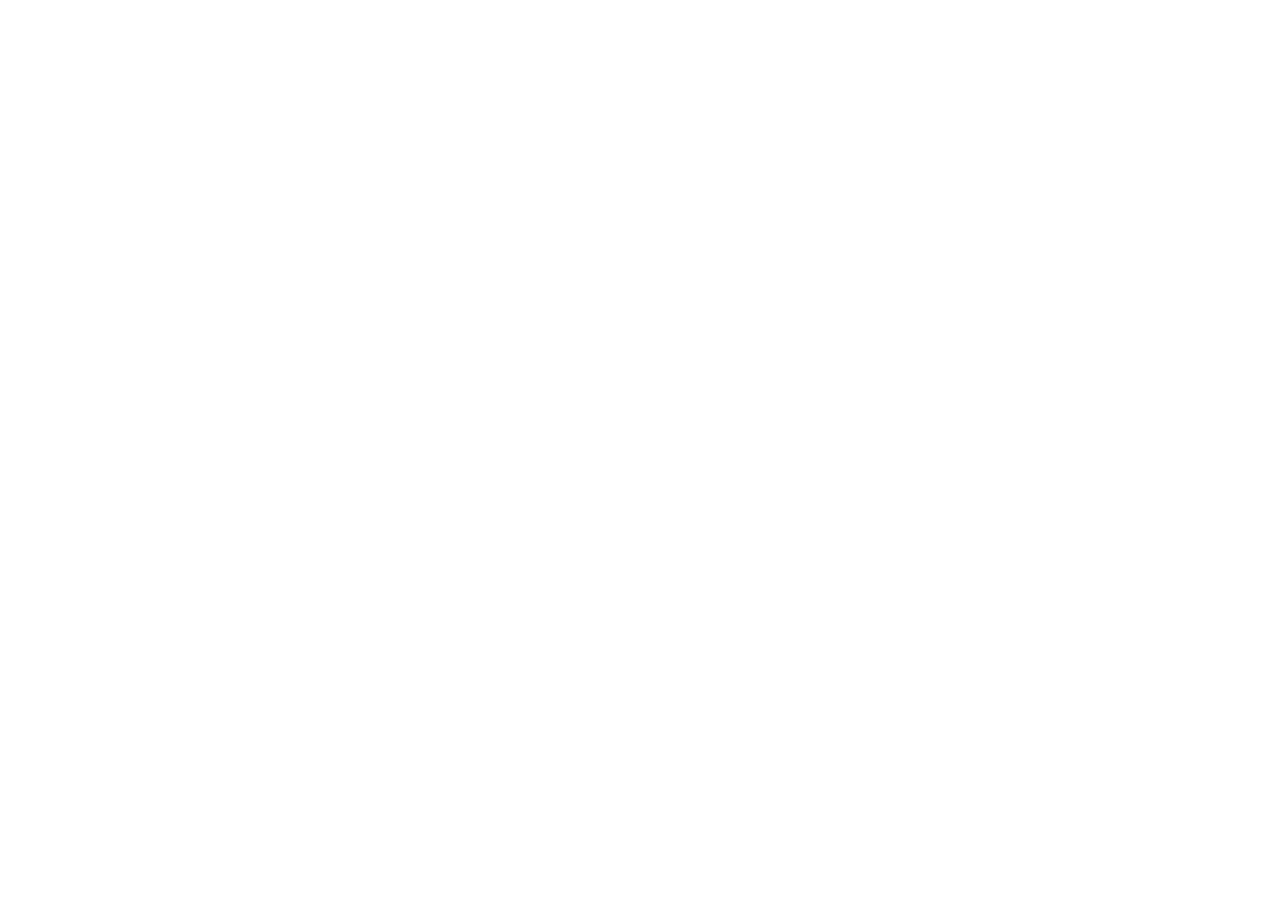
==== public/index.html @ 96532a71 "initial commitment" ====
<!DOCTYPE html>
<html lang="en">
  <head>
    <meta charset="utf-8" />
    <link rel="icon" href="%PUBLIC_URL%/favicon.ico" />
    <meta name="viewport" content="width=device-width, initial-scale=1" />
    <meta name="theme-color" content="#000000" />
    <meta
      name="description"
      content="Web site created using create-react-app"
    />
    <link rel="apple-touch-icon" href="logo192.png" />
    <!--
      manifest.json provides metadata used when your web app is installed on a
      user's mobile device or desktop. See https://developers.google.com/web/fundamentals/web-app-manifest/
    -->
    <link rel="manifest" href="%PUBLIC_URL%/manifest.json" />
    <!--
      Notice the use of %PUBLIC_URL% in the tags above.
      It will be replaced with the URL of the `public` folder during the build.
      Only files inside the `public` folder can be referenced from the HTML.

      Unlike "/favicon.ico" or "favicon.ico", "%PUBLIC_URL%/favicon.ico" will
      work correctly both with client-side routing and a non-root public URL.
      Learn how to configure a non-root public URL by running `npm run build`.
    -->
    <title>React App</title>
  </head>
  <body>
    <noscript>You need to enable JavaScript to run this app.</noscript>
    <div id="root"></div>
    <!--
      This HTML file is a template.
      If you open it directly in the browser, you will see an empty page.

      You can add webfonts, meta tags, or analytics to this file.
      The build step will place the bundled scripts into the <body> tag.

      To begin the development, run `npm start` or `yarn start`.
      To create a production bundle, use `npm run build` or `yarn build`.
    -->
  </body>
</html>
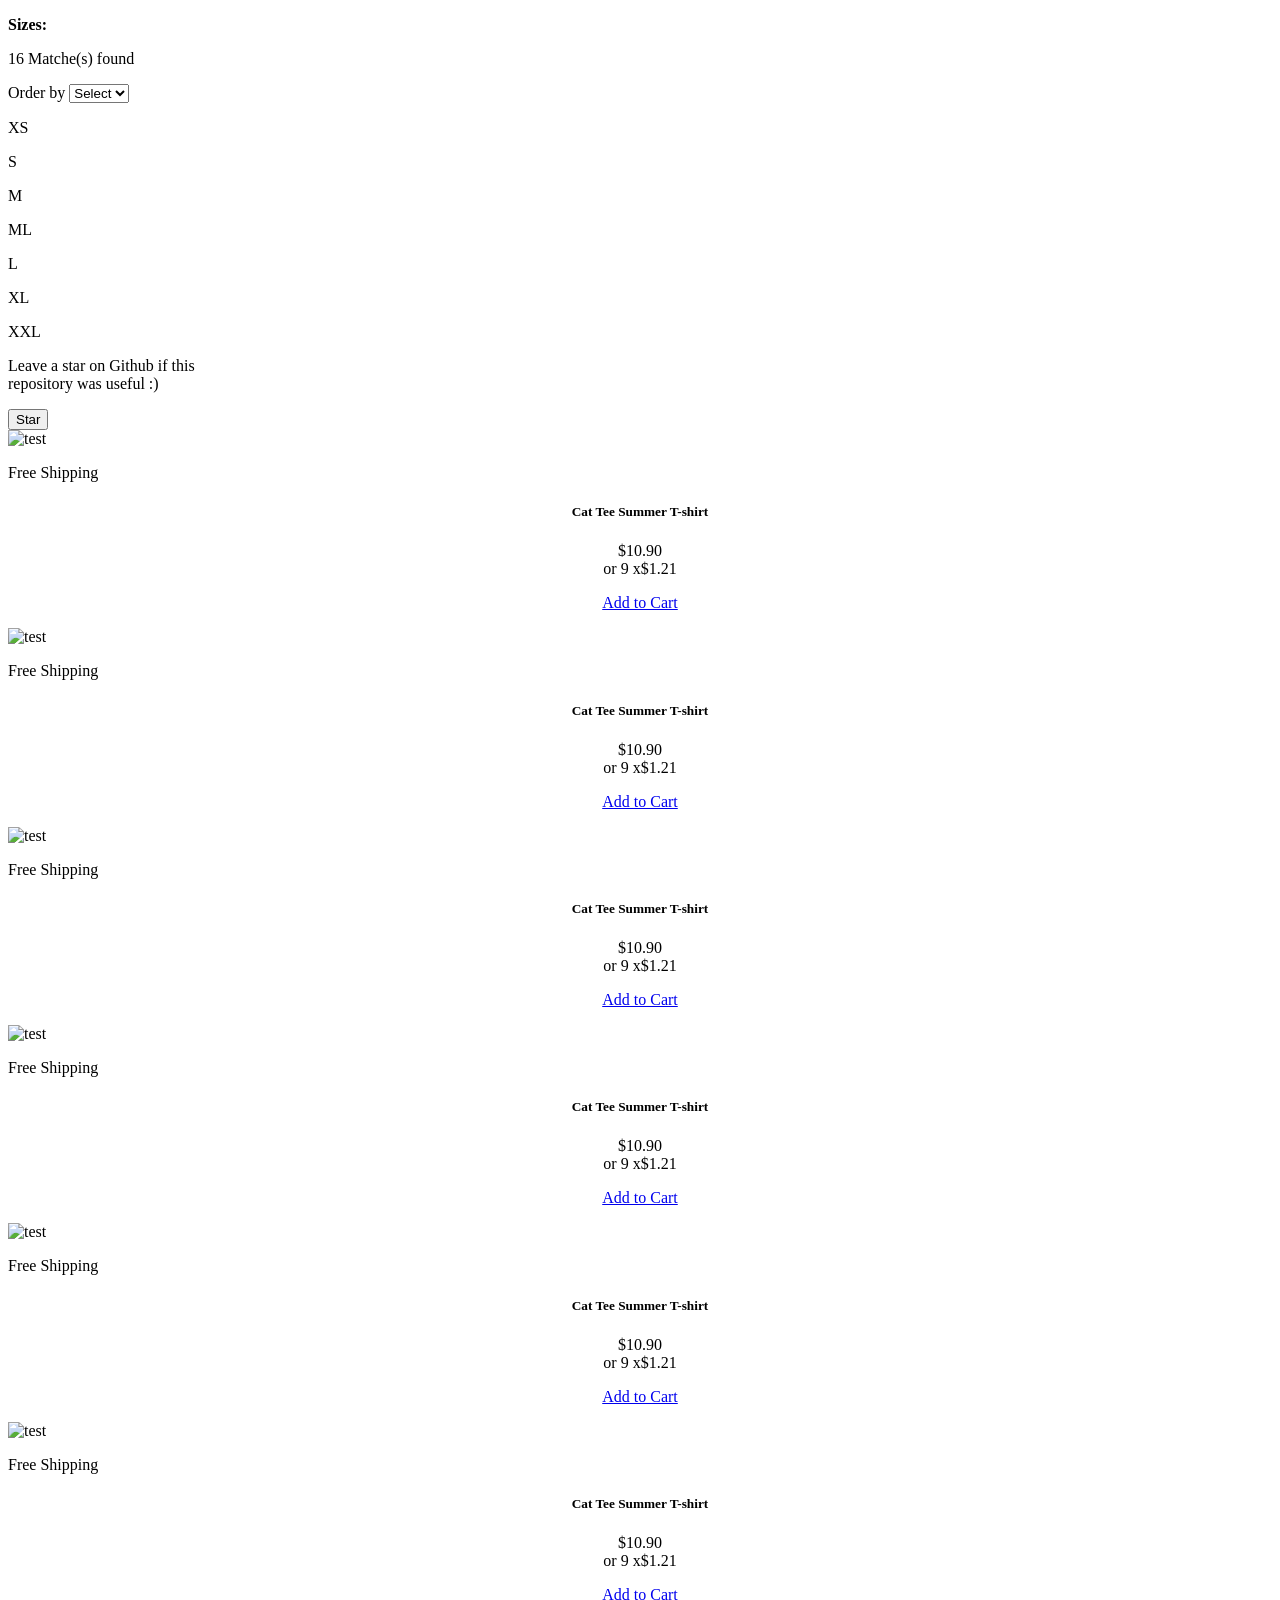
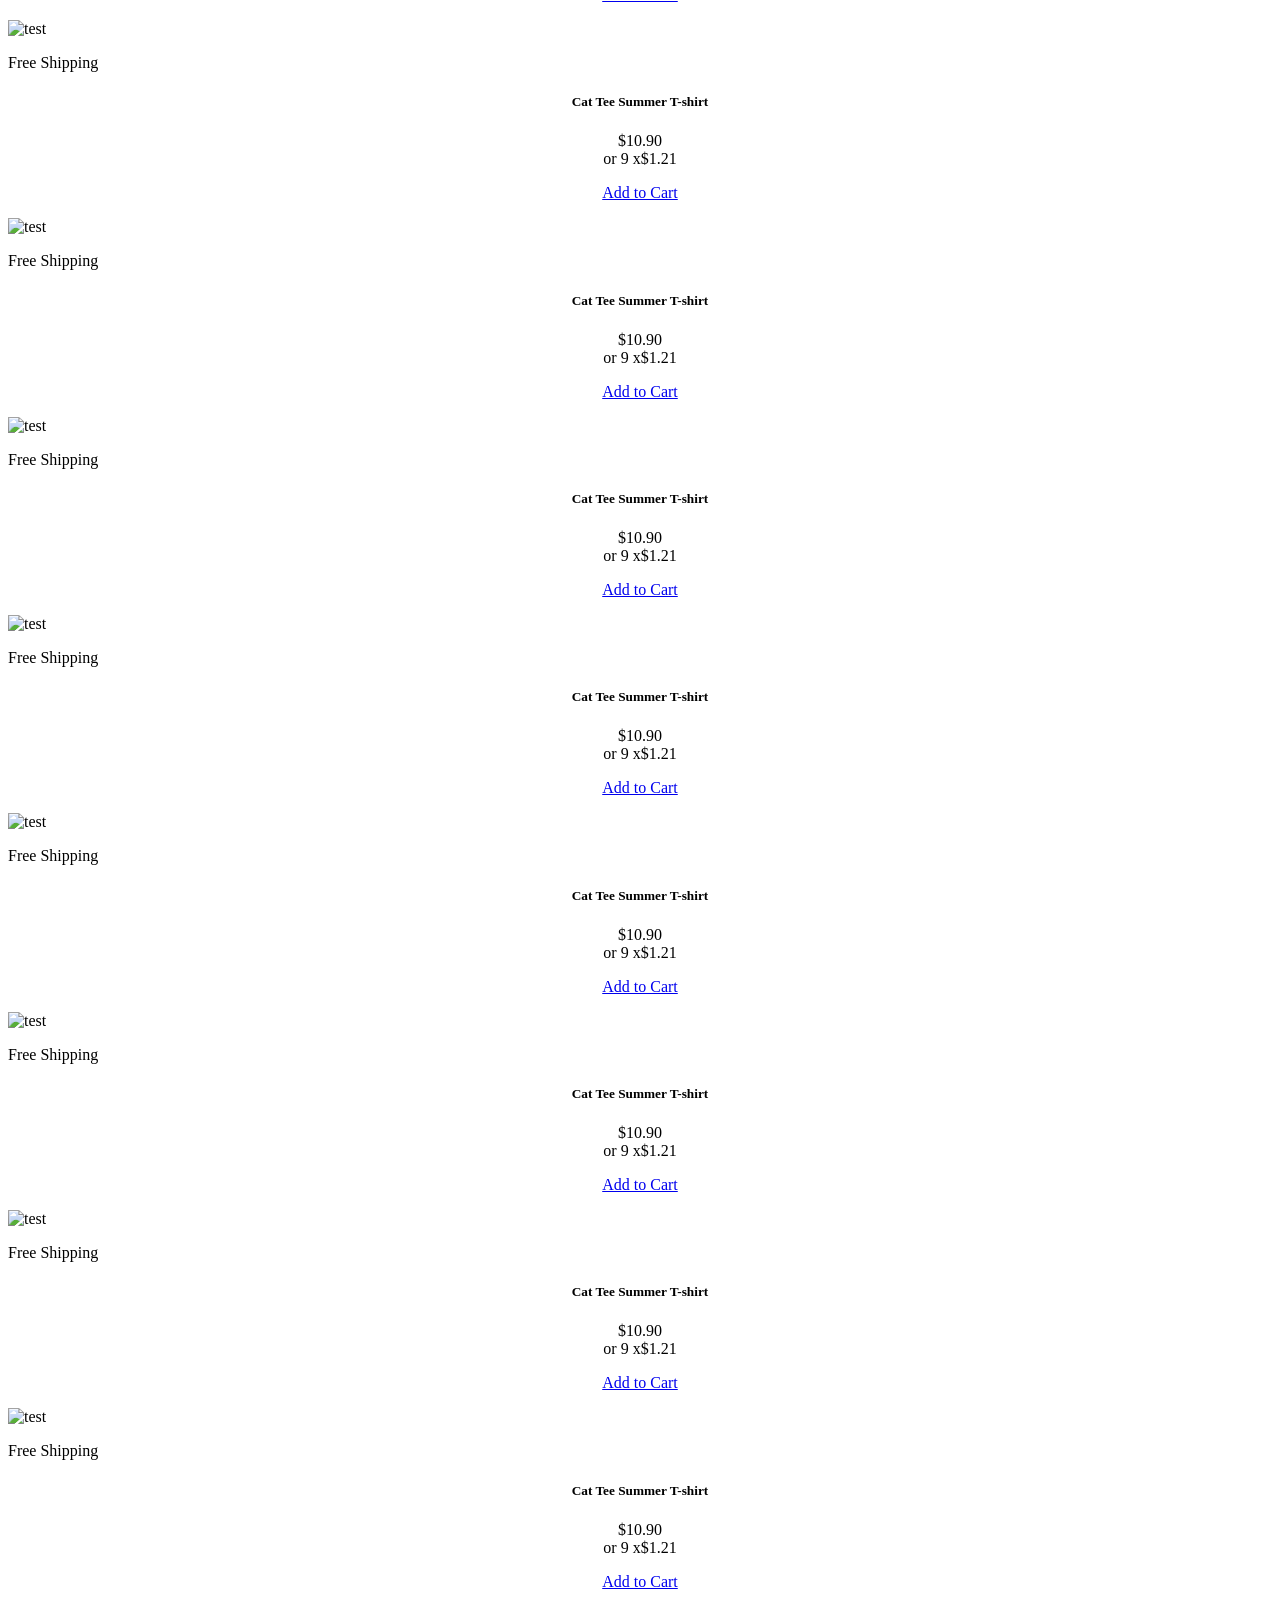
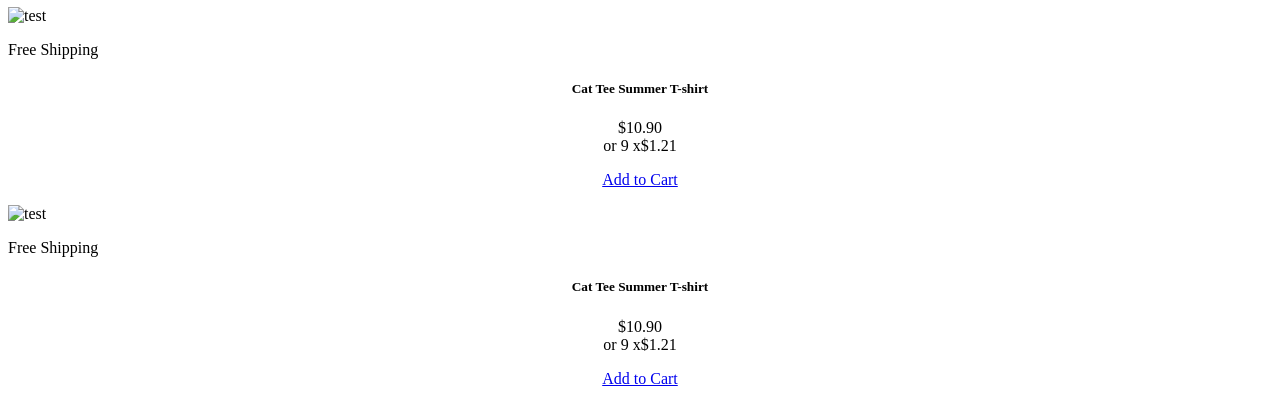
==== commit 575bbace: "removed unused content" ====
--- a/public/index.html
+++ b/public/index.html
@@ -1,43 +1,329 @@
 <!DOCTYPE html>
-<html lang="en">
-  <head>
-    <meta charset="utf-8" />
-    <link rel="icon" href="%PUBLIC_URL%/favicon.ico" />
-    <meta name="viewport" content="width=device-width, initial-scale=1" />
-    <meta name="theme-color" content="#000000" />
-    <meta
-      name="description"
-      content="Web site created using create-react-app"
-    />
-    <link rel="apple-touch-icon" href="logo192.png" />
-    <!--
-      manifest.json provides metadata used when your web app is installed on a
-      user's mobile device or desktop. See https://developers.google.com/web/fundamentals/web-app-manifest/
-    -->
-    <link rel="manifest" href="%PUBLIC_URL%/manifest.json" />
-    <!--
-      Notice the use of %PUBLIC_URL% in the tags above.
-      It will be replaced with the URL of the `public` folder during the build.
-      Only files inside the `public` folder can be referenced from the HTML.
+<html>
+    <head>
+        <title>Shopping Cart</title>
 
-      Unlike "/favicon.ico" or "favicon.ico", "%PUBLIC_URL%/favicon.ico" will
-      work correctly both with client-side routing and a non-root public URL.
-      Learn how to configure a non-root public URL by running `npm run build`.
-    -->
-    <title>React App</title>
-  </head>
-  <body>
-    <noscript>You need to enable JavaScript to run this app.</noscript>
-    <div id="root"></div>
-    <!--
-      This HTML file is a template.
-      If you open it directly in the browser, you will see an empty page.
-
-      You can add webfonts, meta tags, or analytics to this file.
-      The build step will place the bundled scripts into the <body> tag.
-
-      To begin the development, run `npm start` or `yarn start`.
-      To create a production bundle, use `npm run build` or `yarn build`.
-    -->
-  </body>
-</html>
+        <link rel="stylesheet" href="../assets/css/bootstrap.min.css">
+    </head>
+    <body>
+        <div class="container">
+            <div class="row top-row">
+                <div class="col-md-3">
+                    <div class="row">
+                        <div class="col-md-offset-2">
+                            <b><p>Sizes:</p></b>
+                        </div>
+                    </div>
+                </div>
+                <div class="col-md-9">
+                    <div class="row">
+                        <div class="col-md-3">
+                            <span><p>16 Matche(s) found</p></span>
+                        </div>
+                        <div class="col-md-6"></div>
+                        <div class="col-md-3 text-right">                              
+                            <span >Order by</span>
+                            <select name="options" class="select">
+                                <option selected>Select</option>
+                                <option value="first">1</option>
+                                <option value="second">2</option>
+                                <option value="third">3</option>
+                            </select>                                                   
+                        </div>
+                    </div>
+                </div>
+            </div>
+            <div class="col-md-3">
+                <div class="row">
+                    <div class="col-md-3 sizes">
+                        <p class="text-center">XS</p>
+                    </div>
+                    <div class="col-md-3 sizes">
+                        <p class="text-center">S</p>
+                    </div>
+                    <div class="col-md-3 sizes">
+                        <p class="text-center">M</p>
+                    </div>
+                    <div class="col-md-3 sizes">
+                        <p class="text-center">ML</p>
+                    </div>
+                </div>
+                <div class="row">
+                    <div class="col-md-3 sizes">
+                        <p class="text-center">L</p>
+                    </div>
+                    <div class="col-md-3 sizes">
+                        <p class="text-center">XL</p>
+                    </div>
+                    <div class="col-md-3 sizes">
+                    <p class="text-center">XXL</p>
+                </div>
+                </div>
+                <div class="row">
+                    <div class="col-md-7">
+                        <span>
+                            <p class="text-center">
+                                Leave a star on Github if this <br>
+                                repository was useful :)
+                            </p>
+                        </span> 
+                    </div>
+                    <div class="col-md-3"></div>
+                </div>
+            <div class="row">
+                <div class="col-md-6">
+                    <button type="button" class="btn btn-default star-btn">
+                        <span class="glyphicon glyphicon-star glyph" aria-hidden="true"></span> Star
+                    </button>
+                </div>
+            </div>
+            </div>
+            <div class="col-md-9">
+                <div class="row">
+                    <div class="col-sm-6 col-md-3">
+                            <div class="thumbnail thumbnail-custom">
+                                <img src="images/shirt.jpg" alt="test">
+                                <div class="text text-center"><p>Free Shipping</p></div>
+                                    <center>
+                                        <div class="caption caption-custom">
+                                            <h5>Cat Tee Summer T-shirt</h5>
+                                            <div class="dash"></div>
+                                            <div><p class="text-center"><span>$</span>10.<span>90</span> <br> <span>or 9 x$1.21</span></p>
+                                            </div>
+                                            <p><a href="#" class="btn btn-primary btn-custom" role="button">Add to Cart</a> 
+                                        </div>
+                                    </center>   
+                                </div>
+                            </div>
+                    <div class="col-sm-6 col-md-3">
+                        <div class="thumbnail thumbnail-custom">
+                            <img src="images/shirt.jpg" alt="test">
+                            <div class="text text-center"><p>Free Shipping</p></div>
+                                <center>
+                                    <div class="caption caption-custom">
+                                        <h5>Cat Tee Summer T-shirt</h5>
+                                        <div class="dash"></div>
+                                        <div><p class="text-center"><span>$</span>10.<span>90</span> <br> <span>or 9 x$1.21</span></p>
+                                        </div>
+                                        <p><a href="#" class="btn btn-primary btn-custom" role="button">Add to Cart</a> 
+                                    </div>
+                                </center>   
+                            </div>
+                        </div>
+                    <div class="col-sm-6 col-md-3">
+                        <div class="thumbnail thumbnail-custom">
+                            <img src="images/shirt.jpg" alt="test">
+                            <div class="text text-center"><p>Free Shipping</p></div>
+                                <center>
+                                    <div class="caption caption-custom">
+                                        <h5>Cat Tee Summer T-shirt</h5>
+                                        <div class="dash"></div>
+                                        <div><p class="text-center"><span>$</span>10.<span>90</span> <br> <span>or 9 x$1.21</span></p>
+                                        </div>
+                                        <p><a href="#" class="btn btn-primary btn-custom" role="button">Add to Cart</a> 
+                                    </div>
+                                </center>   
+                            </div>
+                        </div>
+                    <div class="col-sm-6 col-md-3">
+                        <div class="thumbnail thumbnail-custom">
+                            <img src="images/shirt.jpg" alt="test">
+                            <div class="text text-center"><p>Free Shipping</p></div>
+                                <center>
+                                    <div class="caption caption-custom">
+                                        <h5>Cat Tee Summer T-shirt</h5>
+                                        <div class="dash"></div>
+                                        <div><p class="text-center"><span>$</span>10.<span>90</span> <br> <span>or 9 x$1.21</span></p>
+                                        </div>
+                                        <p><a href="#" class="btn btn-primary btn-custom" role="button">Add to Cart</a> 
+                                    </div>
+                                </center>   
+                            </div>
+                        </div>
+                    <div class="col-sm-6 col-md-3">
+                        <div class="thumbnail thumbnail-custom">
+                            <img src="images/shirt.jpg" alt="test">
+                            <div class="text text-center"><p>Free Shipping</p></div>
+                                <center>
+                                    <div class="caption caption-custom">
+                                        <h5>Cat Tee Summer T-shirt</h5>
+                                        <div class="dash"></div>
+                                        <div><p class="text-center"><span>$</span>10.<span>90</span> <br> <span>or 9 x$1.21</span></p>
+                                        </div>
+                                        <p><a href="#" class="btn btn-primary btn-custom" role="button">Add to Cart</a> 
+                                    </div>
+                                </center>   
+                            </div>
+                        </div>
+                    <div class="col-sm-6 col-md-3">
+                        <div class="thumbnail thumbnail-custom">
+                            <img src="images/shirt.jpg" alt="test">
+                            <div class="text text-center"><p>Free Shipping</p></div>
+                                <center>
+                                    <div class="caption caption-custom">
+                                        <h5>Cat Tee Summer T-shirt</h5>
+                                        <div class="dash"></div>
+                                        <div><p class="text-center"><span>$</span>10.<span>90</span> <br> <span>or 9 x$1.21</span></p>
+                                        </div>
+                                        <p><a href="#" class="btn btn-primary btn-custom" role="button">Add to Cart</a> 
+                                    </div>
+                                </center>   
+                            </div>
+                        </div>
+                    <div class="col-sm-6 col-md-3">
+                        <div class="thumbnail thumbnail-custom">
+                            <img src="images/shirt.jpg" alt="test">
+                            <div class="text text-center"><p>Free Shipping</p></div>
+                                <center>
+                                    <div class="caption caption-custom">
+                                        <h5>Cat Tee Summer T-shirt</h5>
+                                        <div class="dash"></div>
+                                        <div><p class="text-center"><span>$</span>10.<span>90</span> <br> <span>or 9 x$1.21</span></p>
+                                        </div>
+                                        <p><a href="#" class="btn btn-primary btn-custom" role="button">Add to Cart</a> 
+                                    </div>
+                                </center>   
+                            </div>
+                        </div>
+                    <div class="col-sm-6 col-md-3">
+                        <div class="thumbnail thumbnail-custom">
+                            <img src="images/shirt.jpg" alt="test">
+                            <div class="text text-center"><p>Free Shipping</p></div>
+                                <center>
+                                    <div class="caption caption-custom">
+                                        <h5>Cat Tee Summer T-shirt</h5>
+                                        <div class="dash"></div>
+                                        <div><p class="text-center"><span>$</span>10.<span>90</span> <br> <span>or 9 x$1.21</span></p>
+                                        </div>
+                                        <p><a href="#" class="btn btn-primary btn-custom" role="button">Add to Cart</a> 
+                                    </div>
+                                </center>   
+                            </div>
+                        </div>
+                    <div class="col-sm-6 col-md-3">
+                        <div class="thumbnail thumbnail-custom">
+                            <img src="images/shirt.jpg" alt="test">
+                            <div class="text text-center"><p>Free Shipping</p></div>
+                                <center>
+                                    <div class="caption caption-custom">
+                                        <h5>Cat Tee Summer T-shirt</h5>
+                                        <div class="dash"></div>
+                                        <div><p class="text-center"><span>$</span>10.<span>90</span> <br> <span>or 9 x$1.21</span></p>
+                                        </div>
+                                        <p><a href="#" class="btn btn-primary btn-custom" role="button">Add to Cart</a> 
+                                    </div>
+                                </center>   
+                            </div>
+                        </div>
+                    <div class="col-sm-6 col-md-3">
+                        <div class="thumbnail thumbnail-custom">
+                            <img src="images/shirt.jpg" alt="test">
+                            <div class="text text-center"><p>Free Shipping</p></div>
+                                <center>
+                                    <div class="caption caption-custom">
+                                        <h5>Cat Tee Summer T-shirt</h5>
+                                        <div class="dash"></div>
+                                        <div><p class="text-center"><span>$</span>10.<span>90</span> <br> <span>or 9 x$1.21</span></p>
+                                        </div>
+                                        <p><a href="#" class="btn btn-primary btn-custom" role="button">Add to Cart</a> 
+                                    </div>
+                                </center>   
+                            </div>
+                        </div>
+                    <div class="col-sm-6 col-md-3">
+                        <div class="thumbnail thumbnail-custom">
+                            <img src="images/shirt.jpg" alt="test">
+                            <div class="text text-center"><p>Free Shipping</p></div>
+                                <center>
+                                    <div class="caption caption-custom">
+                                        <h5>Cat Tee Summer T-shirt</h5>
+                                        <div class="dash"></div>
+                                        <div><p class="text-center"><span>$</span>10.<span>90</span> <br> <span>or 9 x$1.21</span></p>
+                                        </div>
+                                        <p><a href="#" class="btn btn-primary btn-custom" role="button">Add to Cart</a> 
+                                    </div>
+                                </center>   
+                            </div>
+                        </div>
+                        <div class="col-sm-6 col-md-3">
+                            <div class="thumbnail thumbnail-custom">
+                                <img src="images/shirt.jpg" alt="test">
+                                <div class="text text-center"><p>Free Shipping</p></div>
+                                    <center>
+                                        <div class="caption caption-custom">
+                                            <h5>Cat Tee Summer T-shirt</h5>
+                                            <div class="dash"></div>
+                                            <div><p class="text-center"><span>$</span>10.<span>90</span> <br> <span>or 9 x$1.21</span></p>
+                                            </div>
+                                            <p><a href="#" class="btn btn-primary btn-custom" role="button">Add to Cart</a> 
+                                        </div>
+                                    </center>   
+                                </div>
+                            </div>
+                    <div class="col-sm-6 col-md-3">
+                        <div class="thumbnail thumbnail-custom">
+                            <img src="images/shirt.jpg" alt="test">
+                            <div class="text text-center"><p>Free Shipping</p></div>
+                                <center>
+                                    <div class="caption caption-custom">
+                                        <h5>Cat Tee Summer T-shirt</h5>
+                                        <div class="dash"></div>
+                                        <div><p class="text-center"><span>$</span>10.<span>90</span> <br> <span>or 9 x$1.21</span></p>
+                                        </div>
+                                        <p><a href="#" class="btn btn-primary btn-custom" role="button">Add to Cart</a> 
+                                    </div>
+                                </center>   
+                            </div>
+                        </div>
+                        <div class="col-sm-6 col-md-3">
+                            <div class="thumbnail thumbnail-custom">
+                                <img src="images/shirt.jpg" alt="test">
+                                <div class="text text-center"><p>Free Shipping</p></div>
+                                    <center>
+                                        <div class="caption caption-custom">
+                                            <h5>Cat Tee Summer T-shirt</h5>
+                                            <div class="dash"></div>
+                                            <div><p class="text-center"><span>$</span>10.<span>90</span> <br> <span>or 9 x$1.21</span></p>
+                                            </div>
+                                            <p><a href="#" class="btn btn-primary btn-custom" role="button">Add to Cart</a> 
+                                        </div>
+                                    </center>   
+                                </div>
+                            </div>
+                            <div class="col-sm-6 col-md-3">
+                                <div class="thumbnail thumbnail-custom">
+                                    <img src="images/shirt.jpg" alt="test">
+                                    <div class="text text-center"><p>Free Shipping</p></div>
+                                        <center>
+                                            <div class="caption caption-custom">
+                                                <h5>Cat Tee Summer T-shirt</h5>
+                                                <div class="dash"></div>
+                                                <div><p class="text-center"><span>$</span>10.<span>90</span> <br> <span>or 9 x$1.21</span></p>
+                                                </div>
+                                                <p><a href="#" class="btn btn-primary btn-custom" role="button">Add to Cart</a> 
+                                            </div>
+                                        </center>   
+                                    </div>
+                                </div>
+                         <div class="col-sm-6 col-md-3">
+                            <div class="thumbnail thumbnail-custom">
+                                <img src="images/shirt.jpg" alt="test">
+                                <div class="text text-center"><p>Free Shipping</p></div>
+                                    <center>
+                                        <div class="caption caption-custom">
+                                            <h5>Cat Tee Summer T-shirt</h5>
+                                            <div class="dash"></div>
+                                            <div><p class="text-center"><span>$</span>10.<span>90</span> <br> <span>or 9 x$1.21</span></p>
+                                            </div>
+                                            <p><a href="#" class="btn btn-primary btn-custom" role="button">Add to Cart</a> 
+                                        </div>
+                                    </center>   
+                                </div>
+                            </div>
+                        </div>
+                    </div>
+                 </div>
+        <script src="js/jquery-3.4.1.min.jss"></script>
+        <script src="js/bootstrap.min.js"></script>
+    </body>
+</html>
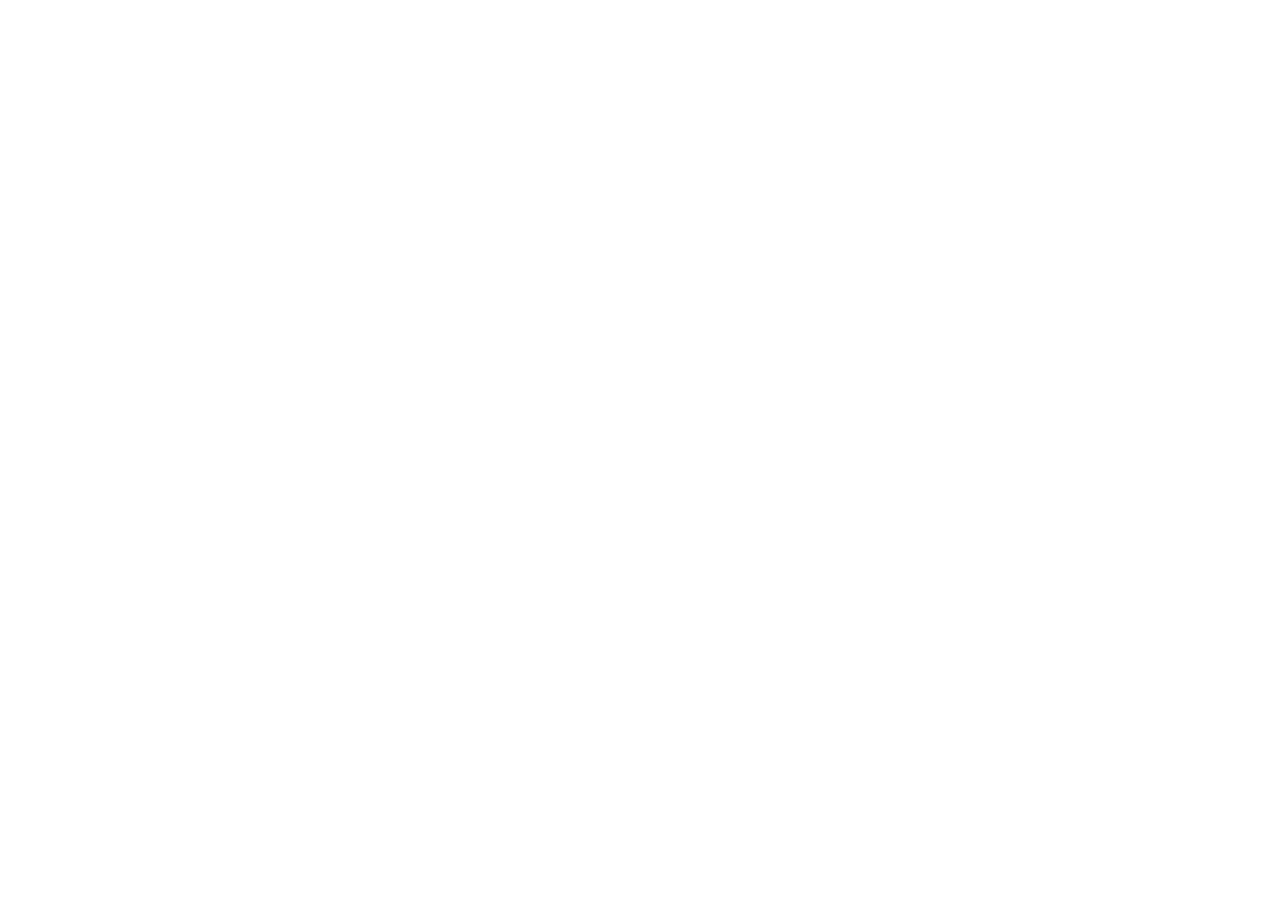
==== commit f7dba8e3: "created new components" ====
--- a/public/index.html
+++ b/public/index.html
@@ -6,324 +6,8 @@
         <link rel="stylesheet" href="../assets/css/bootstrap.min.css">
     </head>
     <body>
-        <div class="container">
-            <div class="row top-row">
-                <div class="col-md-3">
-                    <div class="row">
-                        <div class="col-md-offset-2">
-                            <b><p>Sizes:</p></b>
-                        </div>
-                    </div>
-                </div>
-                <div class="col-md-9">
-                    <div class="row">
-                        <div class="col-md-3">
-                            <span><p>16 Matche(s) found</p></span>
-                        </div>
-                        <div class="col-md-6"></div>
-                        <div class="col-md-3 text-right">                              
-                            <span >Order by</span>
-                            <select name="options" class="select">
-                                <option selected>Select</option>
-                                <option value="first">1</option>
-                                <option value="second">2</option>
-                                <option value="third">3</option>
-                            </select>                                                   
-                        </div>
-                    </div>
-                </div>
-            </div>
-            <div class="col-md-3">
-                <div class="row">
-                    <div class="col-md-3 sizes">
-                        <p class="text-center">XS</p>
-                    </div>
-                    <div class="col-md-3 sizes">
-                        <p class="text-center">S</p>
-                    </div>
-                    <div class="col-md-3 sizes">
-                        <p class="text-center">M</p>
-                    </div>
-                    <div class="col-md-3 sizes">
-                        <p class="text-center">ML</p>
-                    </div>
-                </div>
-                <div class="row">
-                    <div class="col-md-3 sizes">
-                        <p class="text-center">L</p>
-                    </div>
-                    <div class="col-md-3 sizes">
-                        <p class="text-center">XL</p>
-                    </div>
-                    <div class="col-md-3 sizes">
-                    <p class="text-center">XXL</p>
-                </div>
-                </div>
-                <div class="row">
-                    <div class="col-md-7">
-                        <span>
-                            <p class="text-center">
-                                Leave a star on Github if this <br>
-                                repository was useful :)
-                            </p>
-                        </span> 
-                    </div>
-                    <div class="col-md-3"></div>
-                </div>
-            <div class="row">
-                <div class="col-md-6">
-                    <button type="button" class="btn btn-default star-btn">
-                        <span class="glyphicon glyphicon-star glyph" aria-hidden="true"></span> Star
-                    </button>
-                </div>
-            </div>
-            </div>
-            <div class="col-md-9">
-                <div class="row">
-                    <div class="col-sm-6 col-md-3">
-                            <div class="thumbnail thumbnail-custom">
-                                <img src="images/shirt.jpg" alt="test">
-                                <div class="text text-center"><p>Free Shipping</p></div>
-                                    <center>
-                                        <div class="caption caption-custom">
-                                            <h5>Cat Tee Summer T-shirt</h5>
-                                            <div class="dash"></div>
-                                            <div><p class="text-center"><span>$</span>10.<span>90</span> <br> <span>or 9 x$1.21</span></p>
-                                            </div>
-                                            <p><a href="#" class="btn btn-primary btn-custom" role="button">Add to Cart</a> 
-                                        </div>
-                                    </center>   
-                                </div>
-                            </div>
-                    <div class="col-sm-6 col-md-3">
-                        <div class="thumbnail thumbnail-custom">
-                            <img src="images/shirt.jpg" alt="test">
-                            <div class="text text-center"><p>Free Shipping</p></div>
-                                <center>
-                                    <div class="caption caption-custom">
-                                        <h5>Cat Tee Summer T-shirt</h5>
-                                        <div class="dash"></div>
-                                        <div><p class="text-center"><span>$</span>10.<span>90</span> <br> <span>or 9 x$1.21</span></p>
-                                        </div>
-                                        <p><a href="#" class="btn btn-primary btn-custom" role="button">Add to Cart</a> 
-                                    </div>
-                                </center>   
-                            </div>
-                        </div>
-                    <div class="col-sm-6 col-md-3">
-                        <div class="thumbnail thumbnail-custom">
-                            <img src="images/shirt.jpg" alt="test">
-                            <div class="text text-center"><p>Free Shipping</p></div>
-                                <center>
-                                    <div class="caption caption-custom">
-                                        <h5>Cat Tee Summer T-shirt</h5>
-                                        <div class="dash"></div>
-                                        <div><p class="text-center"><span>$</span>10.<span>90</span> <br> <span>or 9 x$1.21</span></p>
-                                        </div>
-                                        <p><a href="#" class="btn btn-primary btn-custom" role="button">Add to Cart</a> 
-                                    </div>
-                                </center>   
-                            </div>
-                        </div>
-                    <div class="col-sm-6 col-md-3">
-                        <div class="thumbnail thumbnail-custom">
-                            <img src="images/shirt.jpg" alt="test">
-                            <div class="text text-center"><p>Free Shipping</p></div>
-                                <center>
-                                    <div class="caption caption-custom">
-                                        <h5>Cat Tee Summer T-shirt</h5>
-                                        <div class="dash"></div>
-                                        <div><p class="text-center"><span>$</span>10.<span>90</span> <br> <span>or 9 x$1.21</span></p>
-                                        </div>
-                                        <p><a href="#" class="btn btn-primary btn-custom" role="button">Add to Cart</a> 
-                                    </div>
-                                </center>   
-                            </div>
-                        </div>
-                    <div class="col-sm-6 col-md-3">
-                        <div class="thumbnail thumbnail-custom">
-                            <img src="images/shirt.jpg" alt="test">
-                            <div class="text text-center"><p>Free Shipping</p></div>
-                                <center>
-                                    <div class="caption caption-custom">
-                                        <h5>Cat Tee Summer T-shirt</h5>
-                                        <div class="dash"></div>
-                                        <div><p class="text-center"><span>$</span>10.<span>90</span> <br> <span>or 9 x$1.21</span></p>
-                                        </div>
-                                        <p><a href="#" class="btn btn-primary btn-custom" role="button">Add to Cart</a> 
-                                    </div>
-                                </center>   
-                            </div>
-                        </div>
-                    <div class="col-sm-6 col-md-3">
-                        <div class="thumbnail thumbnail-custom">
-                            <img src="images/shirt.jpg" alt="test">
-                            <div class="text text-center"><p>Free Shipping</p></div>
-                                <center>
-                                    <div class="caption caption-custom">
-                                        <h5>Cat Tee Summer T-shirt</h5>
-                                        <div class="dash"></div>
-                                        <div><p class="text-center"><span>$</span>10.<span>90</span> <br> <span>or 9 x$1.21</span></p>
-                                        </div>
-                                        <p><a href="#" class="btn btn-primary btn-custom" role="button">Add to Cart</a> 
-                                    </div>
-                                </center>   
-                            </div>
-                        </div>
-                    <div class="col-sm-6 col-md-3">
-                        <div class="thumbnail thumbnail-custom">
-                            <img src="images/shirt.jpg" alt="test">
-                            <div class="text text-center"><p>Free Shipping</p></div>
-                                <center>
-                                    <div class="caption caption-custom">
-                                        <h5>Cat Tee Summer T-shirt</h5>
-                                        <div class="dash"></div>
-                                        <div><p class="text-center"><span>$</span>10.<span>90</span> <br> <span>or 9 x$1.21</span></p>
-                                        </div>
-                                        <p><a href="#" class="btn btn-primary btn-custom" role="button">Add to Cart</a> 
-                                    </div>
-                                </center>   
-                            </div>
-                        </div>
-                    <div class="col-sm-6 col-md-3">
-                        <div class="thumbnail thumbnail-custom">
-                            <img src="images/shirt.jpg" alt="test">
-                            <div class="text text-center"><p>Free Shipping</p></div>
-                                <center>
-                                    <div class="caption caption-custom">
-                                        <h5>Cat Tee Summer T-shirt</h5>
-                                        <div class="dash"></div>
-                                        <div><p class="text-center"><span>$</span>10.<span>90</span> <br> <span>or 9 x$1.21</span></p>
-                                        </div>
-                                        <p><a href="#" class="btn btn-primary btn-custom" role="button">Add to Cart</a> 
-                                    </div>
-                                </center>   
-                            </div>
-                        </div>
-                    <div class="col-sm-6 col-md-3">
-                        <div class="thumbnail thumbnail-custom">
-                            <img src="images/shirt.jpg" alt="test">
-                            <div class="text text-center"><p>Free Shipping</p></div>
-                                <center>
-                                    <div class="caption caption-custom">
-                                        <h5>Cat Tee Summer T-shirt</h5>
-                                        <div class="dash"></div>
-                                        <div><p class="text-center"><span>$</span>10.<span>90</span> <br> <span>or 9 x$1.21</span></p>
-                                        </div>
-                                        <p><a href="#" class="btn btn-primary btn-custom" role="button">Add to Cart</a> 
-                                    </div>
-                                </center>   
-                            </div>
-                        </div>
-                    <div class="col-sm-6 col-md-3">
-                        <div class="thumbnail thumbnail-custom">
-                            <img src="images/shirt.jpg" alt="test">
-                            <div class="text text-center"><p>Free Shipping</p></div>
-                                <center>
-                                    <div class="caption caption-custom">
-                                        <h5>Cat Tee Summer T-shirt</h5>
-                                        <div class="dash"></div>
-                                        <div><p class="text-center"><span>$</span>10.<span>90</span> <br> <span>or 9 x$1.21</span></p>
-                                        </div>
-                                        <p><a href="#" class="btn btn-primary btn-custom" role="button">Add to Cart</a> 
-                                    </div>
-                                </center>   
-                            </div>
-                        </div>
-                    <div class="col-sm-6 col-md-3">
-                        <div class="thumbnail thumbnail-custom">
-                            <img src="images/shirt.jpg" alt="test">
-                            <div class="text text-center"><p>Free Shipping</p></div>
-                                <center>
-                                    <div class="caption caption-custom">
-                                        <h5>Cat Tee Summer T-shirt</h5>
-                                        <div class="dash"></div>
-                                        <div><p class="text-center"><span>$</span>10.<span>90</span> <br> <span>or 9 x$1.21</span></p>
-                                        </div>
-                                        <p><a href="#" class="btn btn-primary btn-custom" role="button">Add to Cart</a> 
-                                    </div>
-                                </center>   
-                            </div>
-                        </div>
-                        <div class="col-sm-6 col-md-3">
-                            <div class="thumbnail thumbnail-custom">
-                                <img src="images/shirt.jpg" alt="test">
-                                <div class="text text-center"><p>Free Shipping</p></div>
-                                    <center>
-                                        <div class="caption caption-custom">
-                                            <h5>Cat Tee Summer T-shirt</h5>
-                                            <div class="dash"></div>
-                                            <div><p class="text-center"><span>$</span>10.<span>90</span> <br> <span>or 9 x$1.21</span></p>
-                                            </div>
-                                            <p><a href="#" class="btn btn-primary btn-custom" role="button">Add to Cart</a> 
-                                        </div>
-                                    </center>   
-                                </div>
-                            </div>
-                    <div class="col-sm-6 col-md-3">
-                        <div class="thumbnail thumbnail-custom">
-                            <img src="images/shirt.jpg" alt="test">
-                            <div class="text text-center"><p>Free Shipping</p></div>
-                                <center>
-                                    <div class="caption caption-custom">
-                                        <h5>Cat Tee Summer T-shirt</h5>
-                                        <div class="dash"></div>
-                                        <div><p class="text-center"><span>$</span>10.<span>90</span> <br> <span>or 9 x$1.21</span></p>
-                                        </div>
-                                        <p><a href="#" class="btn btn-primary btn-custom" role="button">Add to Cart</a> 
-                                    </div>
-                                </center>   
-                            </div>
-                        </div>
-                        <div class="col-sm-6 col-md-3">
-                            <div class="thumbnail thumbnail-custom">
-                                <img src="images/shirt.jpg" alt="test">
-                                <div class="text text-center"><p>Free Shipping</p></div>
-                                    <center>
-                                        <div class="caption caption-custom">
-                                            <h5>Cat Tee Summer T-shirt</h5>
-                                            <div class="dash"></div>
-                                            <div><p class="text-center"><span>$</span>10.<span>90</span> <br> <span>or 9 x$1.21</span></p>
-                                            </div>
-                                            <p><a href="#" class="btn btn-primary btn-custom" role="button">Add to Cart</a> 
-                                        </div>
-                                    </center>   
-                                </div>
-                            </div>
-                            <div class="col-sm-6 col-md-3">
-                                <div class="thumbnail thumbnail-custom">
-                                    <img src="images/shirt.jpg" alt="test">
-                                    <div class="text text-center"><p>Free Shipping</p></div>
-                                        <center>
-                                            <div class="caption caption-custom">
-                                                <h5>Cat Tee Summer T-shirt</h5>
-                                                <div class="dash"></div>
-                                                <div><p class="text-center"><span>$</span>10.<span>90</span> <br> <span>or 9 x$1.21</span></p>
-                                                </div>
-                                                <p><a href="#" class="btn btn-primary btn-custom" role="button">Add to Cart</a> 
-                                            </div>
-                                        </center>   
-                                    </div>
-                                </div>
-                         <div class="col-sm-6 col-md-3">
-                            <div class="thumbnail thumbnail-custom">
-                                <img src="images/shirt.jpg" alt="test">
-                                <div class="text text-center"><p>Free Shipping</p></div>
-                                    <center>
-                                        <div class="caption caption-custom">
-                                            <h5>Cat Tee Summer T-shirt</h5>
-                                            <div class="dash"></div>
-                                            <div><p class="text-center"><span>$</span>10.<span>90</span> <br> <span>or 9 x$1.21</span></p>
-                                            </div>
-                                            <p><a href="#" class="btn btn-primary btn-custom" role="button">Add to Cart</a> 
-                                        </div>
-                                    </center>   
-                                </div>
-                            </div>
-                        </div>
-                    </div>
-                 </div>
-        <script src="js/jquery-3.4.1.min.jss"></script>
-        <script src="js/bootstrap.min.js"></script>
+        <div id="root">
+
+        </div>
     </body>
 </html>
